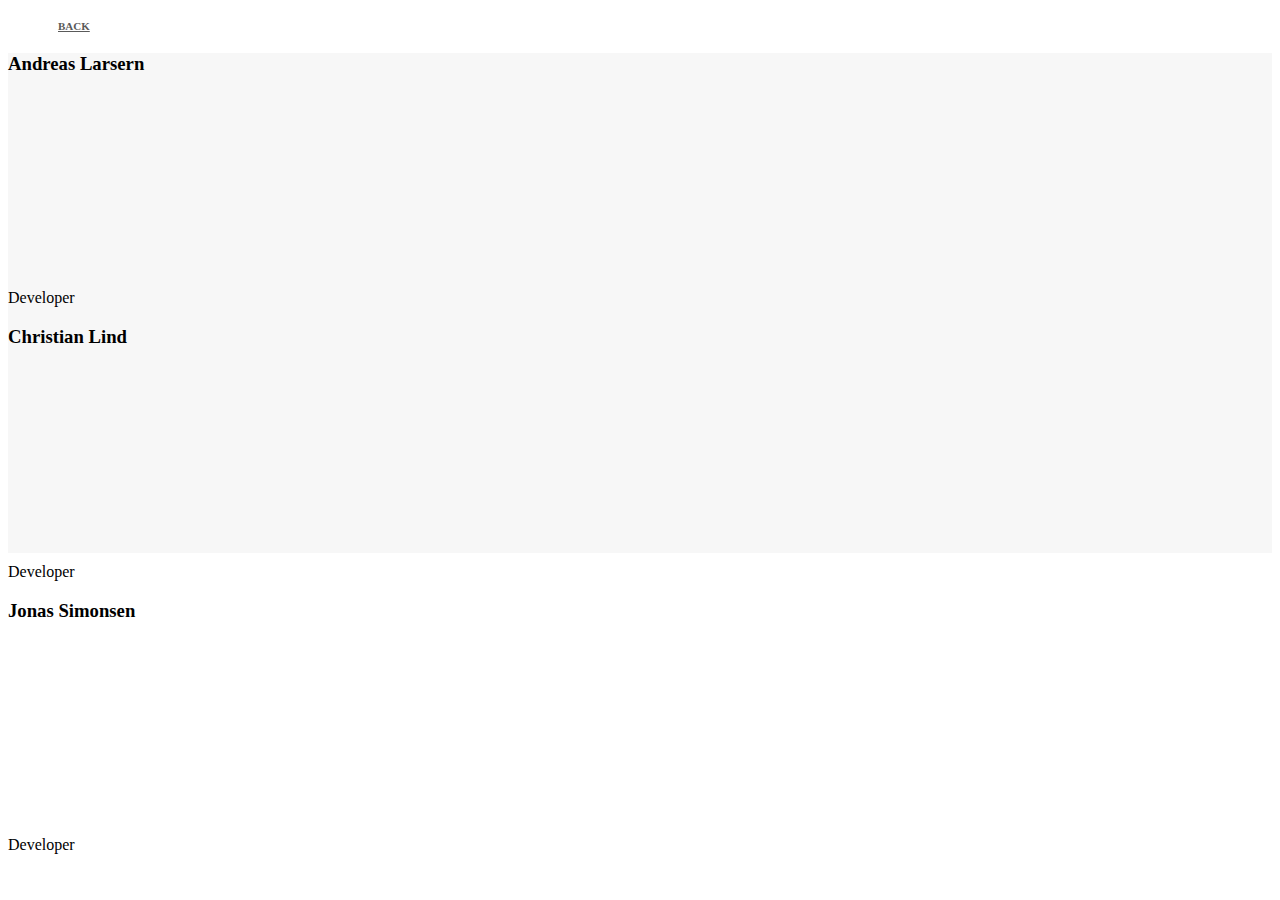
==== web/members.html @ f3b3c025 "WEB PART" ====
<!DOCTYPE html>
<!--
To change this license header, choose License Headers in Project Properties.
To change this template file, choose Tools | Templates
and open the template in the editor.
-->
<html>
    <link href="http://s3.amazonaws.com/codecademy-content/courses/ltp/css/bootstrap.css" rel="stylesheet">
    <link rel="stylesheet" href="main.css">  
</head>
<body>
    <div class="nav">
        <div class="container">
            <ul class="pull-left">
                <li><a href="index.html">Back</a></li>
            </ul>
        </div>
    </div>
    <div class="members">
        <div class="container">
            <div class="row">
                <div class="col-md-4">
                    <h3>Andreas Larsern</h3>
                    <div class="andreaspicture">
                    </div>
                    <p>Developer</p>
                </div>
                <div class="col-md-4">
                    <h3>Christian Lind</h3>
                    <div class="christianpicture">
                    </div>
                    <p>Developer</p>
                </div>
                <div class="col-md-4">
                    <h3>Jonas Simonsen</h3>
                    <div class="jonaspicture">
                    </div>
                    <p>Developer</p>
                </div>
            </div>
        </div>
    </div>
</body>
</html>
---- web/main.css ----
/*
To change this license header, choose License Headers in Project Properties.
To change this template file, choose Tools | Templates
and open the template in the editor.
*/
/* 
    Created on : 09-09-2015, 09:35:58
    Author     : jonassimonsen
*/
.nav a {
    color: #5a5a5a;
    font-size: 11px;
    font-weight: bold;
    padding: 14px 10px;
    text-transform: uppercase;
}

.nav li {
    display: inline;
}

.jumbotron {
    background-image:url('http://wallpaperbang.com/wp-content/uploads/2015/08/lego-star-wars-wallpaper.jpg');
    height: 500px;
    background-repeat: no-repeat;
    background-size: cover;
}

.jumbotron .container {
    position: relative;
    top:100px;
}

.jumbotron h1 {
    color: #fff;
    font-size: 48px;  
    font-family: 'Shift', sans-serif;
    font-weight: bold;
}

.jumbotron p {
    font-size: 20px;
    color: #fff;
}

.learn-more {
    background-color: #f7f7f7;
}

.learn-more h3 {
    font-family: 'Shift', sans-serif;
    font-size: 18px;
    font-weight: bold;
}

.learn-more a {
    color: #00b0ff;
}

.members {
    background-color: #f7f7f7;
    height: 500px;
}

.andreaspicture {
    width: 180px;
    height: 180px;
    background-size:cover; 
    background-position: center; 
    background-repeat:no-repeat; 
    background-image:url('http://wallpaperbang.com/wp-content/uploads/2015/08/lego-star-wars-wallpaper.jpg');
}

.christianpicture {
    width: 180px;
    height: 180px;
    background-size:cover; 
    background-position: center; 
    background-repeat:no-repeat; 
    background-image:url('http://wallpaperbang.com/wp-content/uploads/2015/08/lego-star-wars-wallpaper.jpg');
}



.jonaspicture {
    width: 180px;
    height: 180px;
    background-size:cover; 
    background-position: center; 
    background-repeat:no-repeat; 
    background-image:url('http://wallpaperbang.com/wp-content/uploads/2015/08/lego-star-wars-wallpaper.jpg');
}
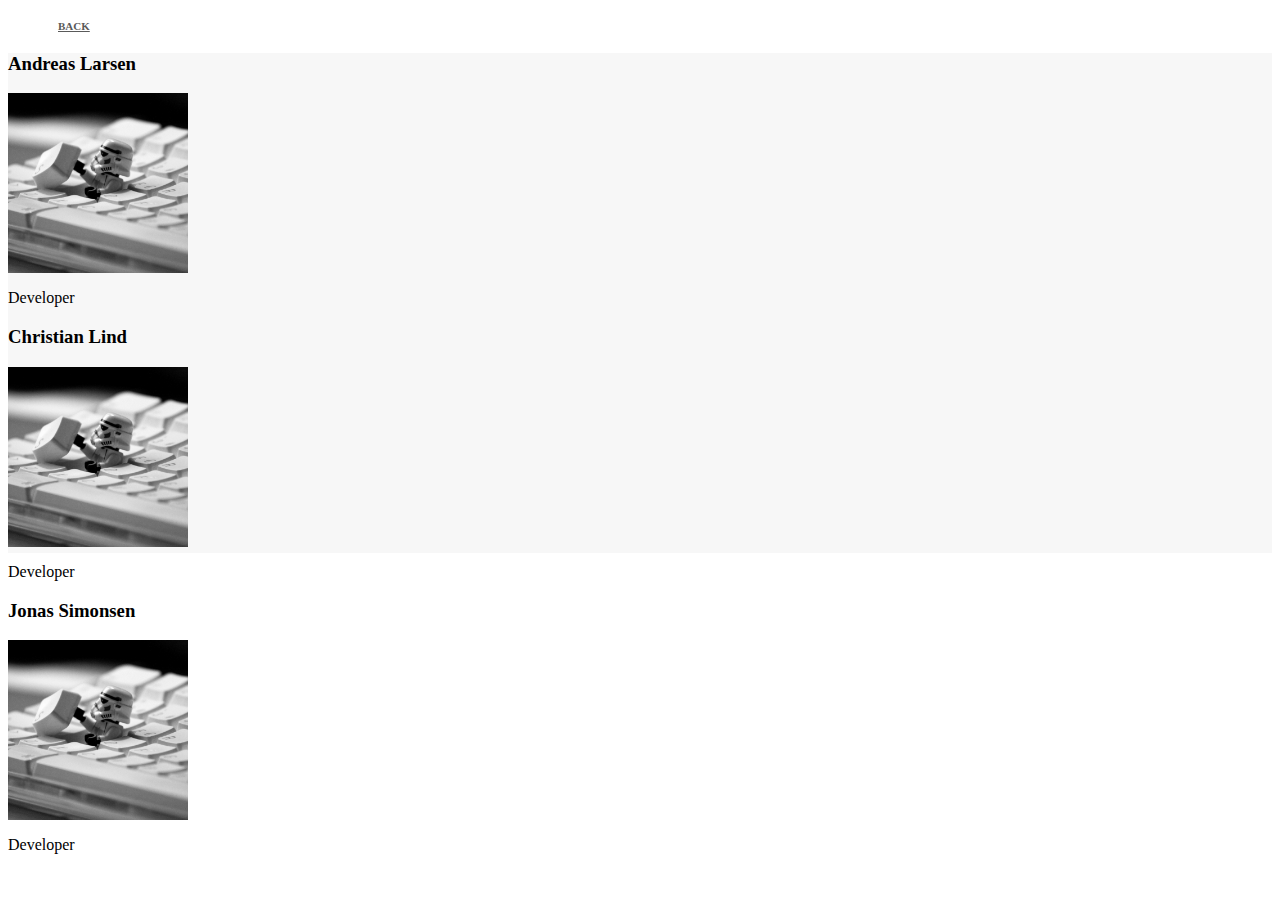
==== commit 4416ddc0: "WEB PART" ====
--- a/web/members.html
+++ b/web/members.html
@@ -20,7 +20,7 @@
         <div class="container">
             <div class="row">
                 <div class="col-md-4">
-                    <h3>Andreas Larsern</h3>
+                    <h3>Andreas Larsen</h3>
                     <div class="andreaspicture">
                     </div>
                     <p>Developer</p>
--- a/web/main.css
+++ b/web/main.css
@@ -20,7 +20,7 @@
 }
 
 .jumbotron {
-    background-image:url('http://wallpaperbang.com/wp-content/uploads/2015/08/lego-star-wars-wallpaper.jpg');
+    background-image:url('image/background.jpg');
     height: 500px;
     background-repeat: no-repeat;
     background-size: cover;
@@ -68,7 +68,7 @@
     background-size:cover; 
     background-position: center; 
     background-repeat:no-repeat; 
-    background-image:url('http://wallpaperbang.com/wp-content/uploads/2015/08/lego-star-wars-wallpaper.jpg');
+    background-image:url('image/background.jpg');
 }
 
 .christianpicture {
@@ -77,7 +77,7 @@
     background-size:cover; 
     background-position: center; 
     background-repeat:no-repeat; 
-    background-image:url('http://wallpaperbang.com/wp-content/uploads/2015/08/lego-star-wars-wallpaper.jpg');
+    background-image:url('image/background.jpg');
 }
 
 
@@ -88,7 +88,7 @@
     background-size:cover; 
     background-position: center; 
     background-repeat:no-repeat; 
-    background-image:url('http://wallpaperbang.com/wp-content/uploads/2015/08/lego-star-wars-wallpaper.jpg');
+    background-image:url('image/background.jpg');
 }
 
 
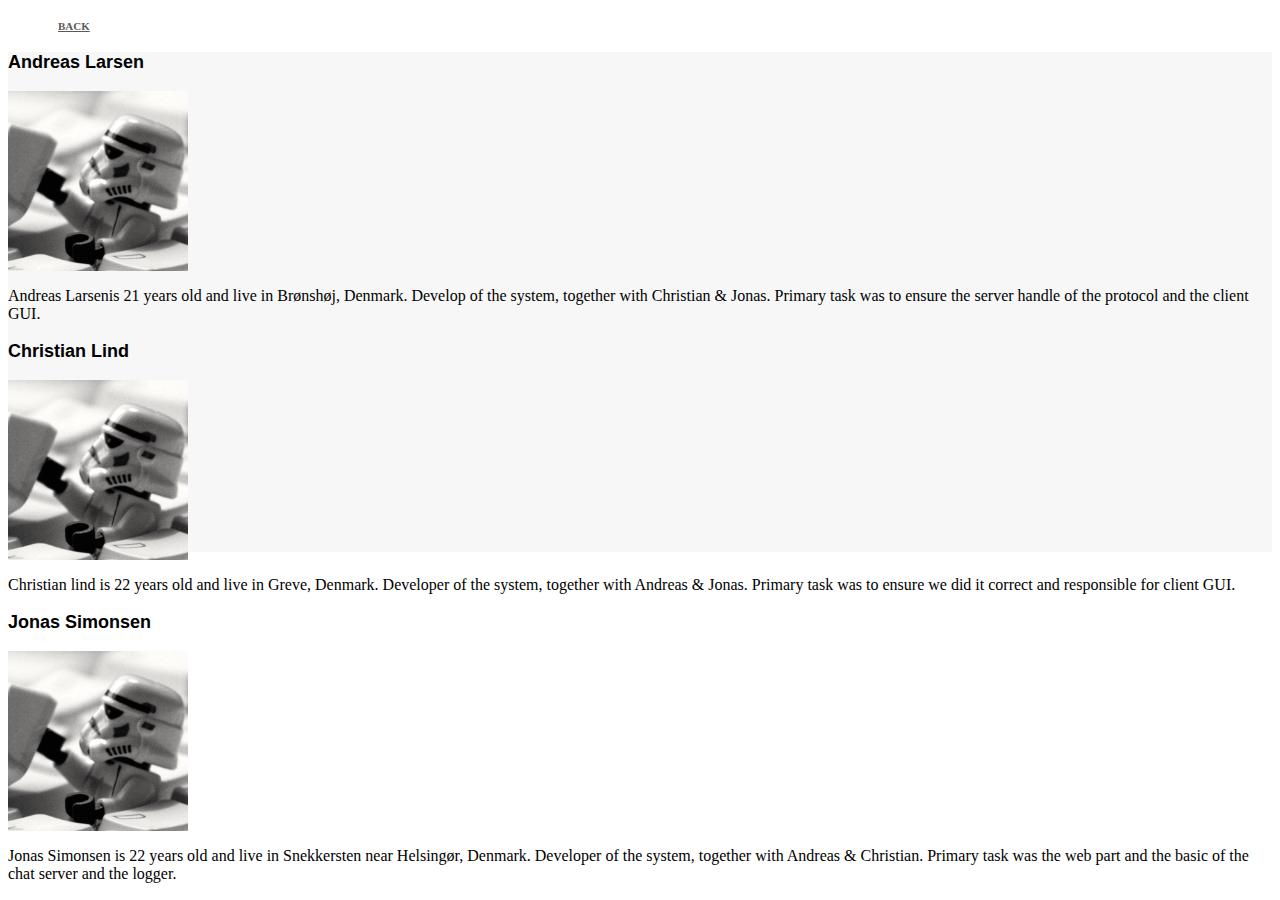
==== commit 4abaca3b: "WEB PART" ====
--- a/web/members.html
+++ b/web/members.html
@@ -23,19 +23,19 @@
                     <h3>Andreas Larsen</h3>
                     <div class="andreaspicture">
                     </div>
-                    <p>Developer</p>
+                    <p>Andreas Larsenis 21 years old and live in Brønshøj, Denmark. Develop of the system, together with Christian & Jonas. Primary task was to ensure the server handle of the protocol and the client GUI.  </p>
                 </div>
                 <div class="col-md-4">
                     <h3>Christian Lind</h3>
                     <div class="christianpicture">
                     </div>
-                    <p>Developer</p>
+                    <p>Christian lind is 22 years old and live in Greve, Denmark. Developer of the system, together with Andreas & Jonas. Primary task was to ensure we did it correct and responsible for client GUI.</p>
                 </div>
                 <div class="col-md-4">
                     <h3>Jonas Simonsen</h3>
                     <div class="jonaspicture">
                     </div>
-                    <p>Developer</p>
+                    <p>Jonas Simonsen is 22 years old and live in Snekkersten near Helsingør, Denmark. Developer of the system, together with Andreas & Christian. Primary task was the web part and the basic of the chat server and the logger.</p>
                 </div>
             </div>
         </div>
--- a/web/main.css
+++ b/web/main.css
@@ -62,33 +62,37 @@
     height: 500px;
 }
 
+.members h3 {
+    font-family: 'Shift', sans-serif;
+    font-size: 18px;
+    font-weight: bold;
+}
+
 .andreaspicture {
+    background-image:url('image/background.jpg');
     width: 180px;
     height: 180px;
     background-size:cover; 
     background-position: center; 
     background-repeat:no-repeat; 
-    background-image:url('image/background.jpg');
 }
 
 .christianpicture {
+    background-image:url('image/background.jpg');
     width: 180px;
     height: 180px;
     background-size:cover; 
     background-position: center; 
     background-repeat:no-repeat; 
-    background-image:url('image/background.jpg');
 }
 
-
-
 .jonaspicture {
+    background-image:url('image/background.jpg');
     width: 180px;
     height: 180px;
     background-size:cover; 
     background-position: center; 
     background-repeat:no-repeat; 
-    background-image:url('image/background.jpg');
 }
 
 
